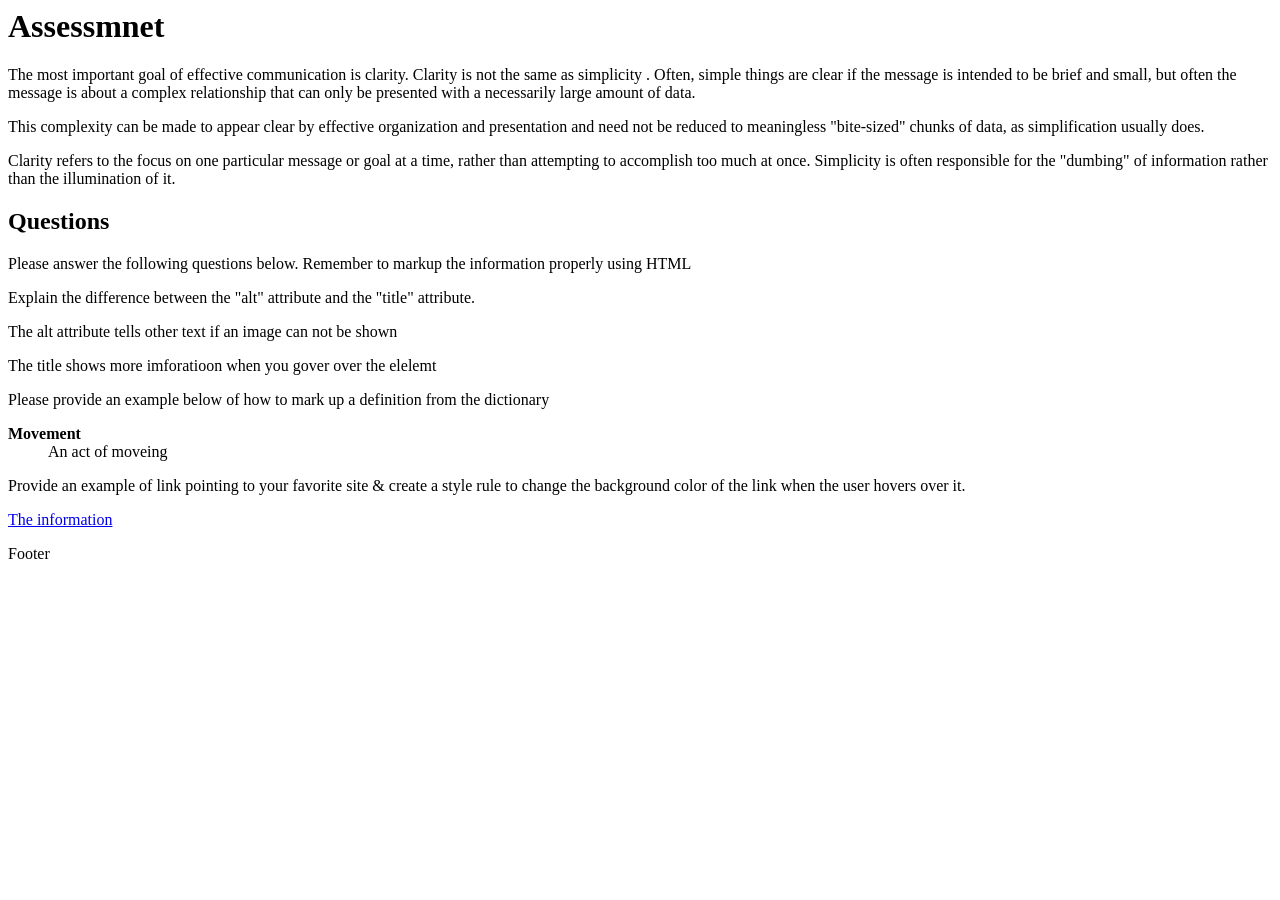
==== pre-assigement/index.html @ b75ea5c1 "First one" ====
<html lang="en"> <!--- Tell the language of the doucment --->
<head>
  <meta name="author" content="Ethan"> <!--- Specifies the authir of the webpage -->

  <title> Ethan pre-assessment</title>
  </head>
  
  <body>
    <h1> Assessmnet</h1>
<p>
The most important goal of effective communication is clarity. Clarity is not the same as simplicity . Often, simple things are clear if the message is intended to be brief and small, but often the message is about a complex relationship that can only be presented with a necessarily large amount of data.
</p>
<p>    
This complexity can be made to appear clear by effective organization and presentation and need not be reduced to meaningless "bite-sized" chunks of data, as simplification usually does.
</p>
<p>
Clarity refers to the focus on one particular message or goal at a time, rather than attempting to accomplish too much at once. Simplicity is often responsible for the "dumbing" of information rather than the illumination of it.
</p>

    
    <h2>   Questions </h2>
Please answer the following questions below. Remember to markup the information properly using HTML

    <p>Explain the difference between the "alt" attribute and the "title" attribute.</p>
<p> The alt attribute tells other text if an image can not be shown</p>
    <p> The title shows more imforatioon when you gover over the elelemt</p>

Please provide an example below of how to mark up a definition from the dictionary
<p>
  <dl>
    <dt><strong>Movement</strong></dt>
    <dd>An act of moveing</dd>
    </dl>
    </p>

Provide an example of link pointing to your favorite site & create a style rule to change the background color of the link when the user hovers over it.
<p>
  <a class="favorite" href="https://creations.mtdv.me/videos/how-is-water-wet" target="_blank"> The information </a>
  </p>
<footer>
  <p>Footer</p>
  </footer>
  </body>
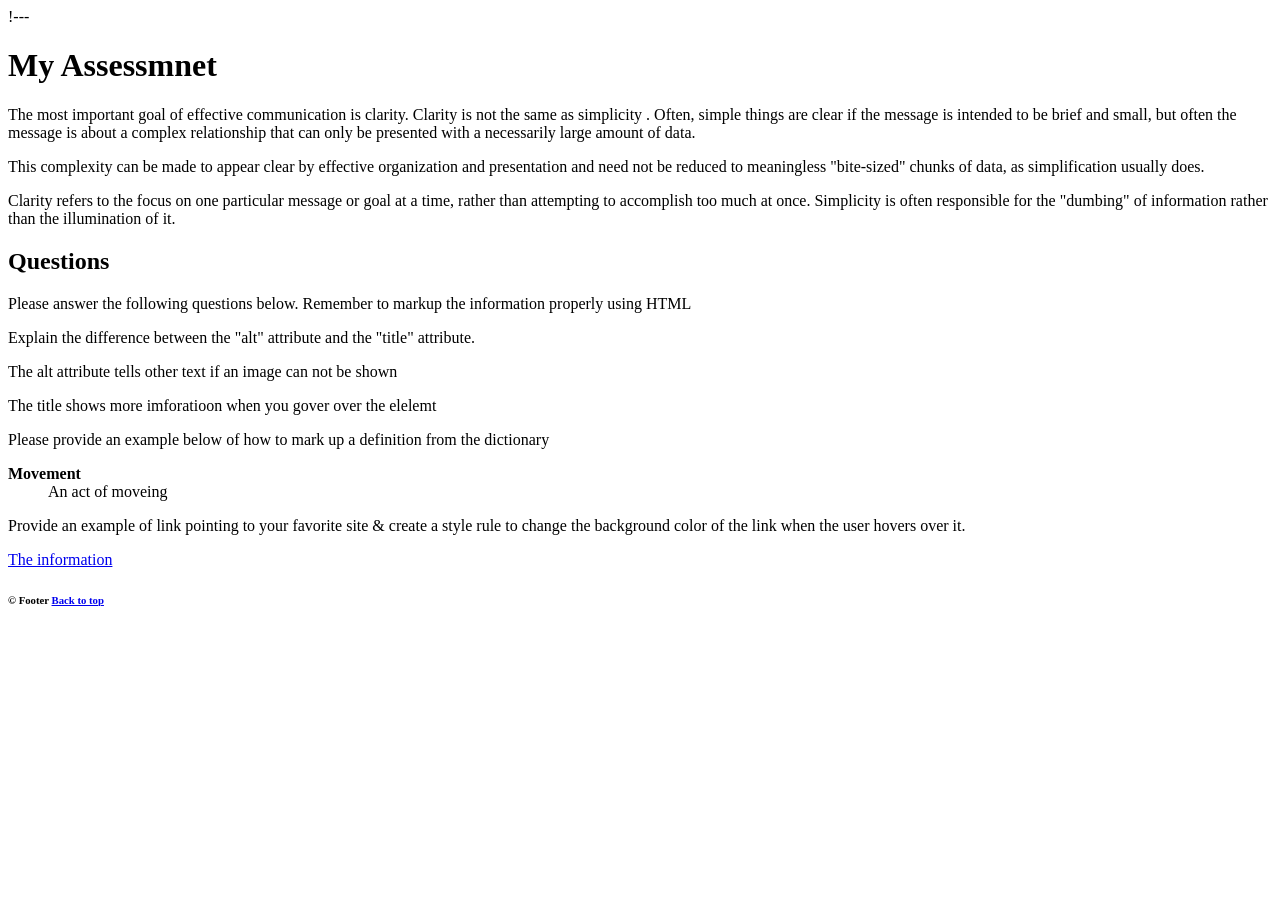
==== commit cb8052ad: "Added first half" ====
--- a/pre-assigement/index.html
+++ b/pre-assigement/index.html
@@ -1,12 +1,18 @@
 <html lang="en"> <!--- Tell the language of the doucment --->
 <head>
-  <meta name="author" content="Ethan"> <!--- Specifies the authir of the webpage -->
+  <meta charset="UTF-8"/> !---
+  <meta name="author" content="Ethan"> <!--- Specifies the author of the webpage -->
+<meta name="description" content="Pre Assignment"/>
 
-  <title> Ethan pre-assessment</title>
+  <title> Ethan Langford</title>
   </head>
-  
+  <div id="container">
+  <div id="header">
+    <h1><a</h1>
+  </div>
+  </div>
   <body>
-    <h1> Assessmnet</h1>
+    <h1> My Assessmnet</h1>
 <p>
 The most important goal of effective communication is clarity. Clarity is not the same as simplicity . Often, simple things are clear if the message is intended to be brief and small, but often the message is about a complex relationship that can only be presented with a necessarily large amount of data.
 </p>
@@ -37,8 +43,9 @@
 <p>
   <a class="favorite" href="https://creations.mtdv.me/videos/how-is-water-wet" target="_blank"> The information </a>
   </p>
-<footer>
-  <p>Footer</p>
-  </footer>
+
+<div id="footer">
+  <h6>&copy; Footer <a href="#top">Back to top</a></h6>
+</div>
   </body>
  
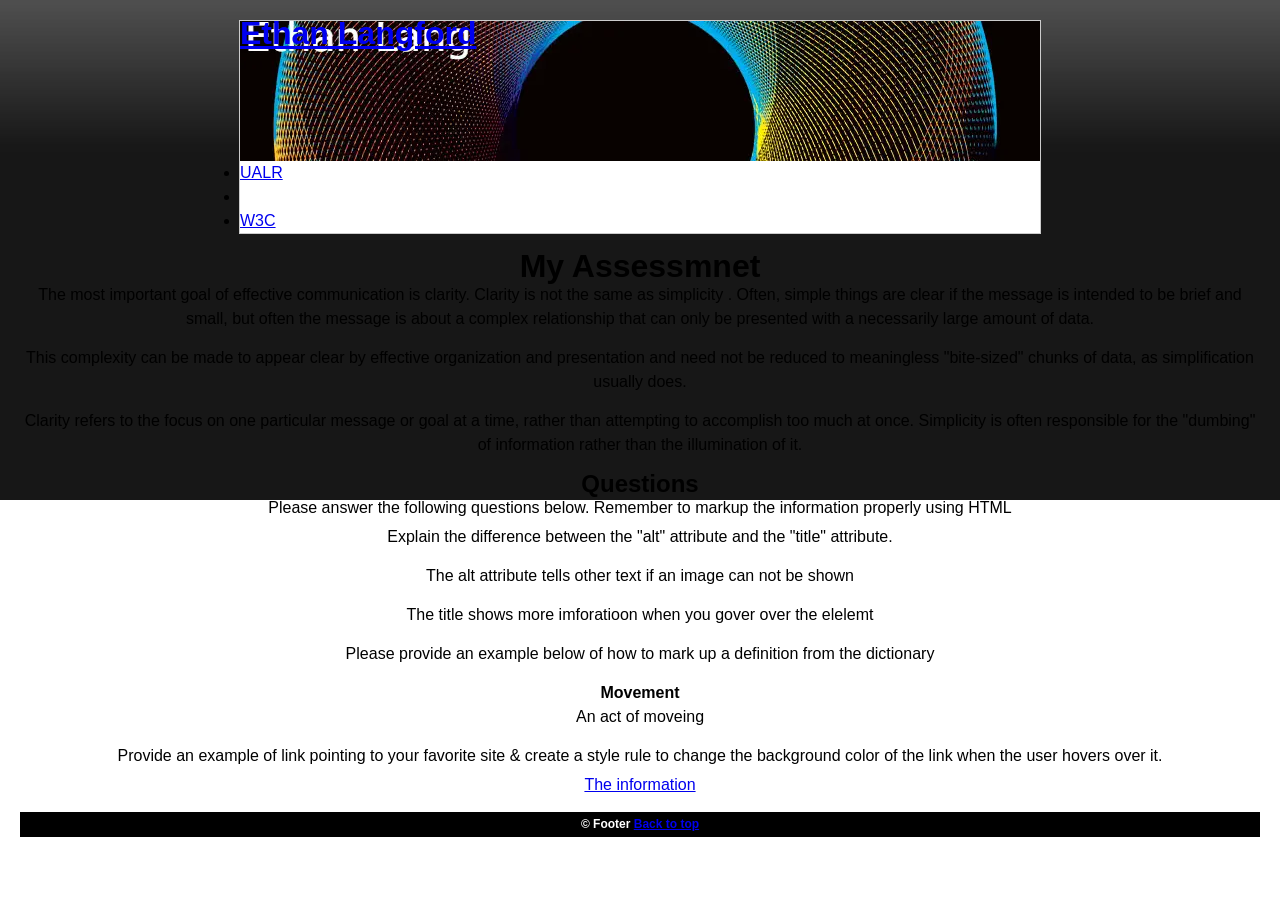
==== commit dec5d8e3: "pre assigment" ====
--- a/pre-assigement/index.html
+++ b/pre-assigement/index.html
@@ -1,22 +1,35 @@
-<html lang="en"> <!--- Tell the language of the doucment --->
+<!DOCTYPE html>
+<html lang="en"> <!-Tell the language of the doucment --->
 <head>
-  <meta charset="UTF-8"/> !---
-  <meta name="author" content="Ethan"> <!--- Specifies the author of the webpage -->
+ <link rel="stylesheet" href="assets/css/screen.css"> 
+ <meta charset="UTF-8"/> <!---This declares the charater set--> 
+  <meta name="author" content="Ethan"/> <!-arpecifies the author of the webpage -->
 <meta name="description" content="Pre Assignment"/>
 
-  <title> Ethan Langford</title>
+  <title> Pre Assessment | Ethan Langford</title>
+  
   </head>
-  <div id="container">
+ <body>
+
+<div id="container">
   <div id="header">
-    <h1><a</h1>
+    <h1><a href="index.html"> Ethan Langford</a></h1>
   </div>
+  <div id="nav"></div>
+  <ul>
+    <li><a href="http://ualr.edu" title="Take home">UALR</a></li>
+      <li><a href="https://thomaswallace.net/cource/moblie-web/spring-2018/"></a></li>
+      <li><a href="http://ee.w3.org/">W3C</a></li>
+  </ul>
   </div>
-  <body>
+  <div id="content">
+
+  
     <h1> My Assessmnet</h1>
 <p>
 The most important goal of effective communication is clarity. Clarity is not the same as simplicity . Often, simple things are clear if the message is intended to be brief and small, but often the message is about a complex relationship that can only be presented with a necessarily large amount of data.
 </p>
-<p>    
+<p class="alret">    
 This complexity can be made to appear clear by effective organization and presentation and need not be reduced to meaningless "bite-sized" chunks of data, as simplification usually does.
 </p>
 <p>
@@ -47,5 +60,6 @@
 <div id="footer">
   <h6>&copy; Footer <a href="#top">Back to top</a></h6>
 </div>
+</div>
   </body>
  
--- a/pre-assigement/assets/css/screen.css
+++ b/pre-assigement/assets/css/screen.css
@@ -0,0 +1,88 @@
+/*Global Margin reset */
+* {
+	margin: 0px;
+	padding: 0px;
+}
+body {
+	text-align: center;
+	font-family: "Trebuchet MS", Arial, Helvetica, sans-serif;
+	background-color: #ffffff;
+	font-size: 16px;
+	line-height: 1.5em;
+	background-image: url(../img/bg-tile.jpg);
+	background-repeat:repeat-x;
+}
+
+#container {
+	max-width: 800px;
+	margin-right: auto;
+	margin-left: auto;
+	text-align: left;
+	background-color: #FFF;
+	margin-top: 20px;
+	border: 1px solid #CCC;
+}
+#header {
+	background-image: url(../img/Pic\ of\ circle.webp);
+background-repeat:repeat-x;
+height: 140px;;
+	
+}
+#header h1 a {
+	display:blcok;
+	height:140px;
+	text-indent:100%;
+	white-space: nowrap;
+	overflow: hidden; 
+}
+#nav {
+	background-color: #000000;
+}
+#nav ul {
+	list-style-type: none;
+	margin-left: 10px;
+}
+#nav ul li {
+	display: inline;
+	height: 35px;
+	line-height: 35px;
+}
+#nav ul li a {
+	display: inline-block;
+	padding-right: 10px;
+	padding-left: 10px;
+	font-size: 18px;
+}
+#nav ul li a:link, #nav ul li a:visited {
+	text-decoration: none;
+	border-bottom-width: 4px;
+	border-bottom-style: solid;
+	border-bottom-color: #000;
+	color: #FFF;
+}
+#nav ul li a:hover {
+	border-bottom-width: 3px;
+	border-bottom-style: solid;
+	border-bottom-color: #CCC;
+}
+#content {
+	margin: 20px;
+}
+#content p {
+	margin-top: 5px;
+	margin-bottom: 15px;
+}
+#footer {
+	background-color: #000;
+	color: #FFF;
+	height: 25px;
+}
+#footer h6 {
+	font-size: 12px;
+	line-height: 25px;
+	margin-right: 20px;
+	margin-left: 20px;
+}
+	alret{
+		background:purple;
+	}
